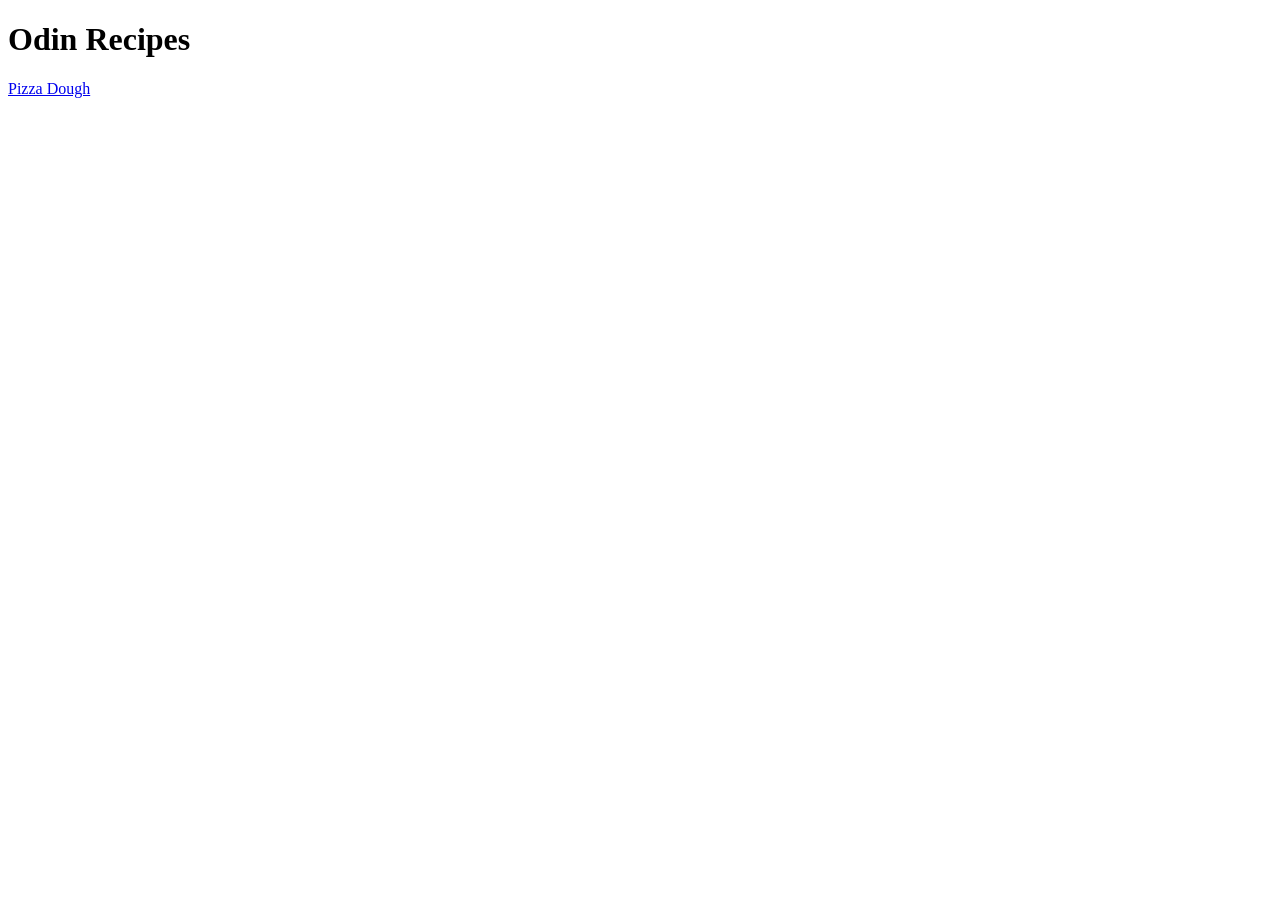
==== index.html @ a0b605f7 "CREATED HTML PAGES Created boilerplate index.html and directory for recipes. Included initial recipe" ====
<!DOCTYPE html>
<html lang="en">
    <head>
        <meta charset="UTF-8">
        <meta name="viewport" content="width=device-width, initial-scale=1.0">
        <title>TOP Recipe Project</title>
    </head>
    <body>
        <h1>Odin Recipes</h1>
        <a href="recipes/pizza.html" rel="noreferrer">Pizza Dough</a>
    </body>
</html>
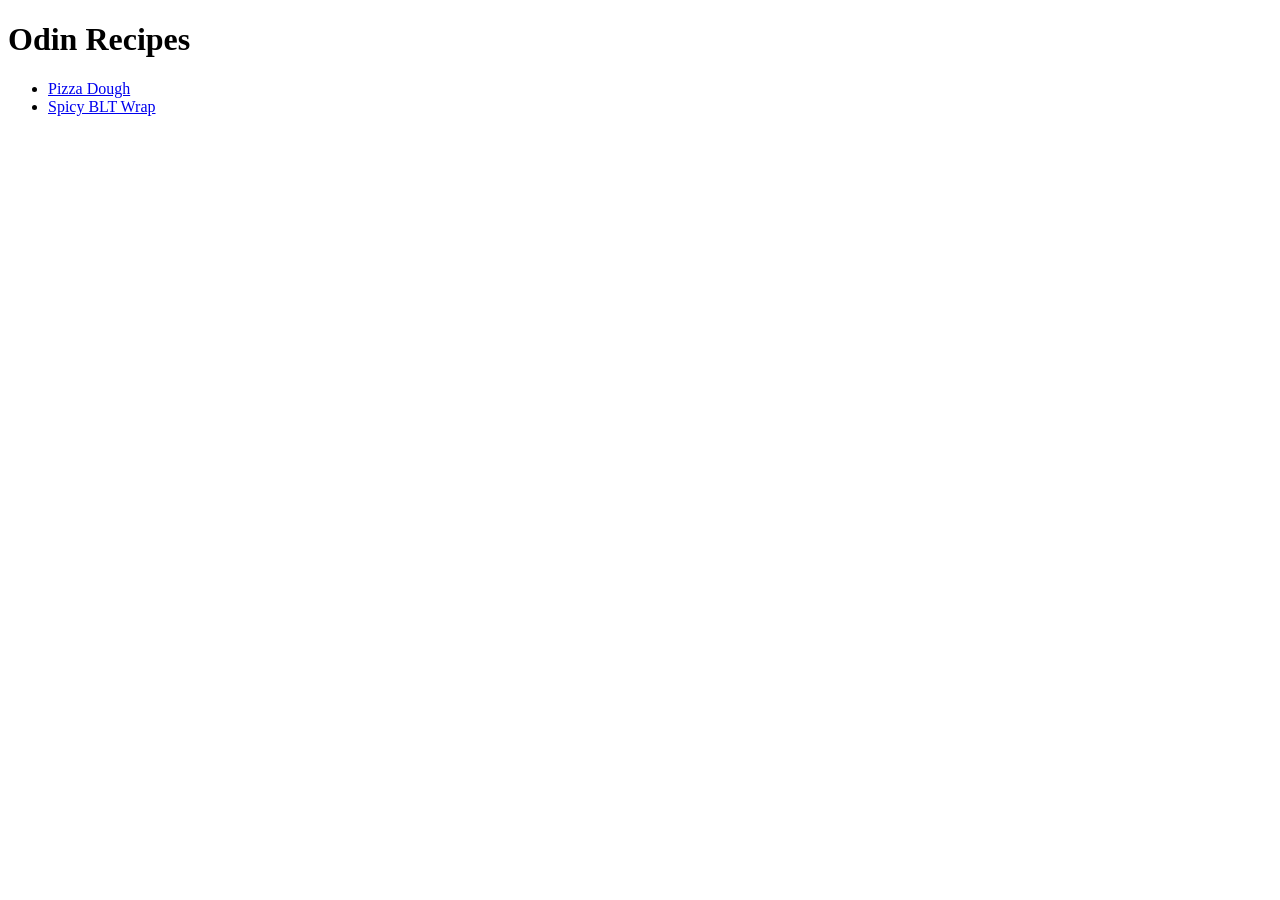
==== commit 6f7f35a7: "NEW RECIPE PAGE AND LINKS A second recipe page was created with the content filled out. Links were u" ====
--- a/index.html
+++ b/index.html
@@ -7,6 +7,9 @@
     </head>
     <body>
         <h1>Odin Recipes</h1>
-        <a href="recipes/pizza.html" rel="noreferrer">Pizza Dough</a>
+        <ul>
+            <li><a href="recipes/pizza.html" rel="noreferrer">Pizza Dough</a></li>
+            <li><a href="recipes/spicyblt.html" rel="noreferrer">Spicy BLT Wrap</a></li>
+        </ul>
     </body>
 </html>
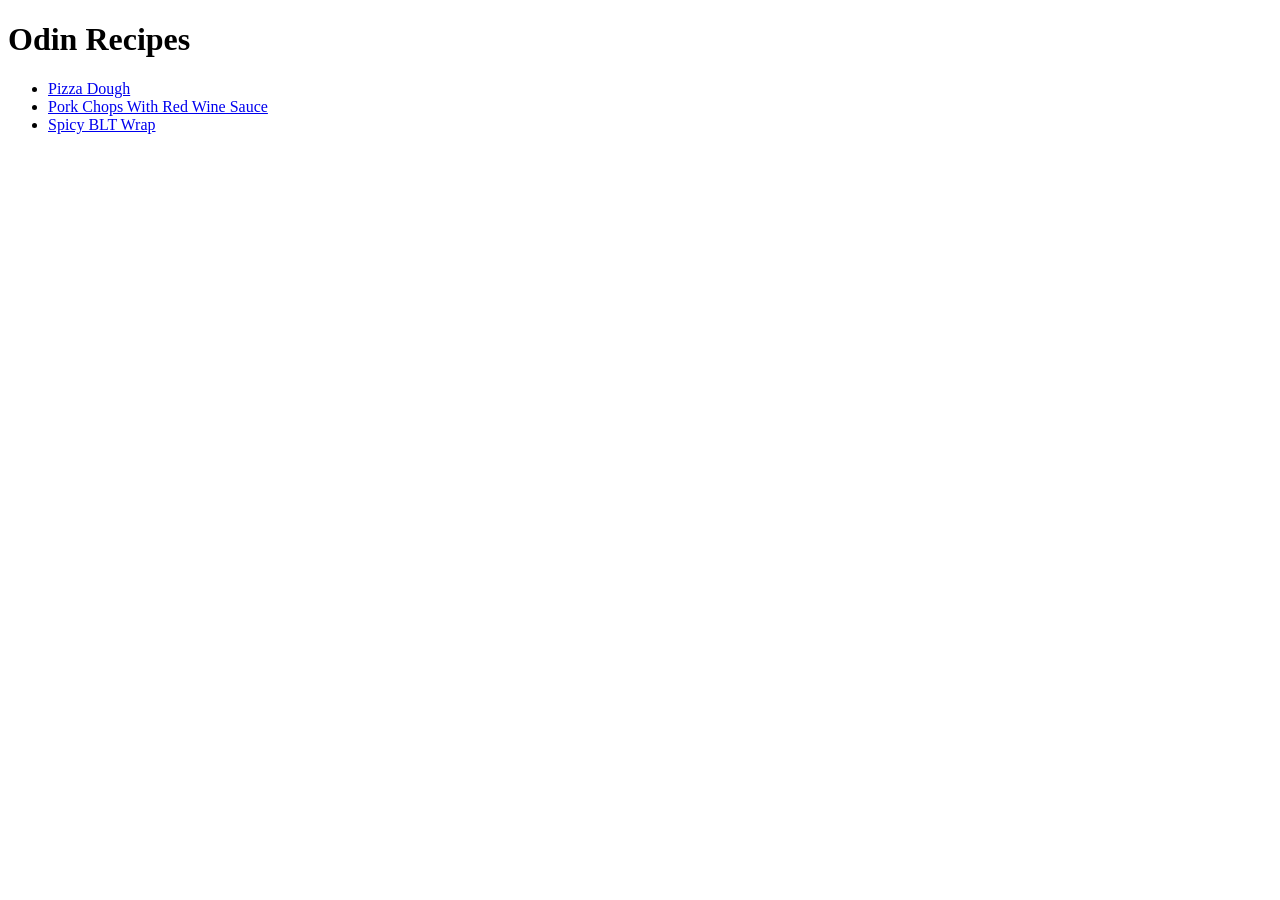
==== commit d81245f4: "ADDED THIRD RECIPE AND HOMEPAGE LINK Created a third recipe page with content. Updated the index.htm" ====
--- a/index.html
+++ b/index.html
@@ -9,6 +9,7 @@
         <h1>Odin Recipes</h1>
         <ul>
             <li><a href="recipes/pizza.html" rel="noreferrer">Pizza Dough</a></li>
+            <li><a href="recipes/porkchopsredwine.html" rel="noreferrer">Pork Chops With Red Wine Sauce</a></li>
             <li><a href="recipes/spicyblt.html" rel="noreferrer">Spicy BLT Wrap</a></li>
         </ul>
     </body>
